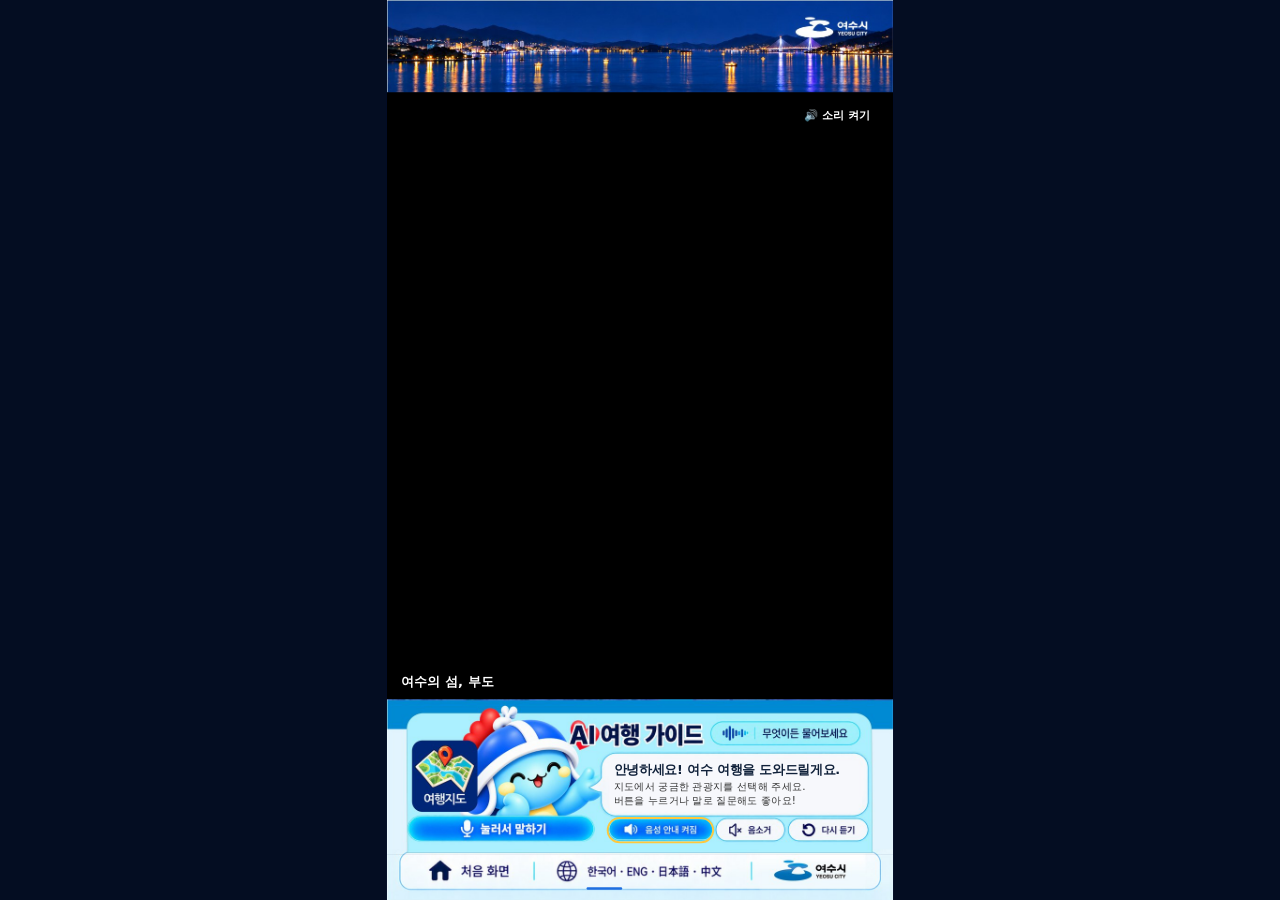
==== dev/preview/index.html @ ef32a248 "배포 dev 0.1.22-dev.2b831e0" ====
<!doctype html>
<html lang="ko">
<head>
<meta charset="utf-8">
<meta name="viewport" content="width=device-width, initial-scale=1, maximum-scale=1, user-scalable=no, viewport-fit=cover">
<title>여수 AI 스마트 여행안내</title>
<link rel="stylesheet" href="css/v3.css">
</head>
<body>
<!--
  화면 구성 v3 — 시안 '인터페이스대지 8' (2026-10-28)
  ┌ 메인: 야경 띠 + 축제 영상 2칸(위아래 교차 재생)
  ├ 10경 지도: 제목 + 왼쪽 10경 목록 + 오른쪽 지도(번호 핀)
  ├ 10경 상세: 왼쪽 목록 그대로 + 오른쪽 확대 지도(지도/영상 전환, 되돌리기) + 이름 줄 + 소개·이용 정보(스크롤)
  ├ AI 여행 가이드 카드: 왼쪽 버튼은 메인에서 '여행지도', 지도·상세에서 '축제홍보'
  └ 맨 아래 바: 처음 화면 · 4개국어 · 여수시(관리자: 5번 터치)
  그림은 assets/v3 (tools/make-v3-assets.py), 내용은 구글 시트(data/kiosk-data.json). 이전 화면은 v2.html
-->
<div class="stage-wrap">
<main class="stage" id="stage">

  <section class="scr" id="homePanel">
    <img class="bg" src="assets/v3/top-main.jpg" alt="여수 야경" style="top:0;height:197px">
    <div class="slots" id="slots">
      <div class="slot" data-slot="0"><div class="slot-media"></div><span class="play"></span><span class="slot-cap"></span></div>
      <div class="slot" data-slot="1"><div class="slot-media"></div><span class="play"></span><span class="slot-cap"></span></div>
    </div>
    <button class="snd" id="soundBtn"><span id="soundLabel"></span></button>
    <p class="empty" id="homeEmpty" hidden></p>
  </section>

  <section class="scr" id="subPanel" hidden>
    <img class="bg" id="subBg" src="assets/v3/sub-map.jpg" alt="" style="top:0;height:1492px">
    <div class="list" id="list"></div>

    <div class="layer" id="mapLayer"><div id="pins"></div></div>

    <div class="layer" id="detailLayer" hidden>
      <div class="zbox" id="zbox">
        <img id="zoomImg" alt="">
        <div class="zvideo" id="dMedia" hidden></div>
        <div class="zctl">
          <button class="zt" data-view="map"><span data-t="view.map"></span><i></i></button>
          <button class="zt" data-view="video"><span data-t="view.video"></span><i></i></button>
          <button class="zback" id="dBack" aria-label="지도로"></button>
        </div>
      </div>
      <div class="d-head"><span class="d-no" id="dNo"></span><h2 id="dName"></h2><button class="d-snd" id="dSound"></button></div>
      <div class="d-body" id="dBody"></div>
    </div>
  </section>

  <footer class="guide" id="guide">
    <img id="guideImg" src="assets/v3/guide-main.jpg" alt="AI 여행 가이드">
    <div class="bubble" id="bubble"></div>
    <button class="hot" data-act="left" id="leftBtn" style="left:52px;top:86px;width:142px;height:158px"><span class="lbl sq" id="leftLbl"></span></button>
    <button class="hot" data-act="greet" style="left:200px;top:30px;width:250px;height:215px" aria-label="AI 가이드"></button>
    <button class="hot" data-act="talk" style="left:690px;top:46px;width:320px;height:52px" aria-label="무엇이든 물어보세요"><span class="lbl" data-t="btn.ask"></span></button>
    <button class="hot" data-act="talk" style="left:52px;top:252px;width:404px;height:54px"><span class="lbl blue" data-t="btn.talk"></span></button>
    <button class="hot tog" data-act="voiceOn" style="left:473px;top:255px;width:221px;height:48px"><span class="lbl" data-t="btn.voiceOn"></span></button>
    <button class="hot tog" data-act="mute" style="left:703px;top:255px;width:146px;height:48px"><span class="lbl" data-t="btn.mute"></span></button>
    <button class="hot" data-act="replay" style="left:857px;top:255px;width:170px;height:48px"><span class="lbl" data-t="btn.replay"></span></button>
  </footer>

  <nav class="bar" id="bar">
    <img src="assets/v3/bar.jpg" alt="">
    <button class="hot" data-act="home" style="left:80px;top:10px;width:200px;height:76px"><span class="lbl" data-t="btn.home"></span></button>
    <button class="hot lang" data-lang="ko" style="left:420px;top:10px;width:88px;height:76px" aria-label="한국어"></button>
    <button class="hot lang" data-lang="en" style="left:510px;top:10px;width:62px;height:76px" aria-label="English"></button>
    <button class="hot lang" data-lang="ja" style="left:574px;top:10px;width:78px;height:76px" aria-label="日本語"></button>
    <button class="hot lang" data-lang="zh" style="left:654px;top:10px;width:66px;height:76px" aria-label="中文"></button>
    <button class="hot" data-act="admin" style="left:815px;top:10px;width:180px;height:76px" aria-label="여수시"></button>
  </nav>

  <div class="listening" id="listening" hidden>
    <div class="wave"><i></i><i></i><i></i><i></i><i></i></div>
    <p id="listenText"></p>
    <button id="listenStop" data-t="stop"></button>
  </div>

  <div class="modal" id="modal" hidden>
    <div class="modal-box"><button class="modal-x" id="modalX" aria-label="닫기">✕</button><div id="modalBody"></div></div>
  </div>
  <div class="toast" id="toast"></div>
</main>
</div>

<script src="js/config.js"></script>
<script src="js/sheet-data.js"></script>
<script src="js/bridge.js"></script>
<script src="js/device-report.js"></script>
<script src="js/v2-qa.js"></script>
<script src="js/v3-app.js"></script>
</body>
</html>
---- dev/preview/css/v3.css ----
/* 화면 v3 — 시안 '인터페이스대지 8' 그대로. 1080×1920 기준 좌표, 화면 크기에 맞춰 통째로 확대·축소 */
:root { --navy: #0b2545; --panel: #002677; --cyan: #19d3ff; --gold: #ffc83d; --pink: #ff1e8c; --ink: #10213a; --muted: #5b6b82; --sky: #e8f5ff; --blue: #1f6fe0; }
* { box-sizing: border-box; -webkit-tap-highlight-color: transparent; }
[hidden] { display: none !important; }
html, body { margin: 0; height: 100%; background: #040d22; overflow: hidden; user-select: none; -webkit-user-select: none;
  font-family: "Pretendard", "Noto Sans KR", "Noto Sans JP", "Noto Sans SC", system-ui, sans-serif; color: var(--ink); }
button { font: inherit; color: inherit; border: 0; background: none; cursor: pointer; padding: 0; }
img { display: block; }

.stage-wrap { position: fixed; inset: 0; display: flex; align-items: center; justify-content: center; }
.stage { position: relative; width: 1080px; height: 1920px; flex: none; transform-origin: center center; overflow: hidden; background: #0a1a4a; }
.scr { position: absolute; left: 0; top: 0; width: 1080px; height: 1492px; overflow: hidden; background: #0a1a4a; }
.bg { position: absolute; left: 0; width: 1080px; }

/* ── 메인: 축제 영상 2칸 ── */
.slots { position: absolute; left: 0; top: 197px; width: 1080px; height: 1295px; display: flex; flex-direction: column; }
.slots.enter-r { animation: slideIn .6s ease-out; }
@keyframes slideIn { from { transform: translateX(100%); } to { transform: none; } }
.slot { position: relative; flex: 1; overflow: hidden; background: #000; }
.slot + .slot { border-top: 2px solid #0a1a4a; }
.slot-media, .slot-media > * { position: absolute; inset: 0; width: 100%; height: 100%; border: 0; }
.slot-media img { object-fit: cover; }
.play { position: absolute; left: 50%; top: 50%; width: 164px; height: 164px; margin: -82px 0 0 -82px; border-radius: 50%; background: #fff;
  box-shadow: 0 6px 24px rgba(0,0,0,.35); pointer-events: none; }
.play::after { content: ""; position: absolute; left: 62px; top: 42px; border-left: 70px solid #e3101b; border-top: 40px solid transparent; border-bottom: 40px solid transparent; }
.play { display: none; }   /* 자동 재생만: 재생 버튼 표시 없음 */
/* 영상 위 투명 막: 눌러도 유튜브가 멈추거나 바뀌지 않게 */
.slot::after { content: ""; position: absolute; inset: 0; z-index: 2; }
.slot-cap { position: absolute; left: 0; right: 0; bottom: 0; padding: 40px 30px 18px; color: #fff; font-size: 28px; font-weight: 700;
  background: linear-gradient(transparent, rgba(0,0,0,.7)); pointer-events: none; }
.slot-cap:empty, .slot.has-poster .slot-cap { display: none; }
.snd { position: absolute; right: 24px; top: 217px; z-index: 3; height: 58px; padding: 0 24px; border-radius: 29px; background: rgba(0,0,0,.6); color: #fff;
  font-size: 24px; font-weight: 700; }
.empty { position: absolute; left: 0; right: 0; top: 760px; color: #cfe3ff; font-size: 30px; text-align: center; }

/* ── 10경 목록 (그림 위 터치 영역) ── */
.list .row { position: absolute; left: 55px; width: 238px; height: 70px; border-radius: 10px; }
.list .row.on { background: rgba(25,211,255,.2); box-shadow: inset 6px 0 0 var(--cyan); }
.list .row:active { background: rgba(25,211,255,.3); }
.row .nm { display: none; }
.foreign .row .nm { display: flex; position: absolute; left: 54px; right: 2px; top: 10px; bottom: 10px; align-items: center; background: var(--panel);
  color: #fff; font-size: 18px; font-weight: 700; line-height: 1.08; overflow: hidden; }
.layer { position: absolute; left: 0; top: 0; width: 1080px; height: 1492px; pointer-events: none; }
.layer > * { pointer-events: auto; }

/* 지도 핀 (그림 속 이름표 위) */
.pin { position: absolute; border-radius: 22px; }
.pin::before { content: ""; position: absolute; inset: -12px; }
.pin:active { background: rgba(255,255,255,.35); }
.pin .nm { display: none; }
.foreign .pin .nm { display: flex; position: absolute; top: 3px; bottom: 3px; align-items: center; justify-content: center; border-radius: 18px;
  background: #fff; color: #1d2b44; font-size: 17px; font-weight: 700; white-space: nowrap; overflow: hidden; text-overflow: ellipsis; padding: 0 8px; }
.pin.r .nm { left: 3px; right: 42px; } .pin.l .nm { left: 42px; right: 3px; }
.pin.box { border-radius: 24px; }

/* ── 10경 상세 ── */
.zbox { position: absolute; left: 303px; top: 368px; width: 737px; height: 637px; overflow: hidden; background: #0a1a4a; }
.zbox > img { width: 100%; height: 100%; object-fit: cover; }
.zvideo { position: absolute; inset: 0; background: #000; }
.zvideo > * { position: absolute; inset: 0; width: 100%; height: 100%; border: 0; object-fit: cover; }
.zvideo .ph { display: flex; align-items: center; justify-content: center; color: #fff; font-size: 30px; font-weight: 800; background: #0a1a4a; }
.zctl { position: absolute; right: 0; bottom: 0; width: 290px; height: 136px; }
.zt { position: absolute; top: 31px; width: 64px; height: 90px; display: flex; flex-direction: column; align-items: center; gap: 12px;
  color: #fff; font-size: 24px; font-weight: 700; text-shadow: 0 1px 4px rgba(0,0,0,.6); }
.zt[data-view="map"] { left: 21px; } .zt[data-view="video"] { left: 78px; }
.zt i { width: 24px; height: 24px; border-radius: 50%; background: #fff; }
.zbox.map-view .zt span, .zbox.map-view .zt i { visibility: hidden; }
.zt.on { color: #ffcb05; } .zt.on i { background: #ffcb05; }
.zt[disabled] { opacity: .45; }
.zback { position: absolute; right: 25px; top: 16px; width: 96px; height: 96px; border-radius: 50%; }
.zback:active { background: rgba(255,255,255,.3); }
.d-head { position: absolute; left: 305px; top: 1026px; width: 733px; height: 84px; display: flex; align-items: center; gap: 14px; padding: 0 22px 0 34px; background: #dedede; }
.d-no { min-width: 50px; height: 50px; border-radius: 50%; background: var(--pink); color: #fff; display: grid; place-items: center;
  font-size: 32px; font-weight: 700; border: 3px solid #fff; padding: 0 6px; }
.d-head h2 { margin: 0; font-size: 42px; font-weight: 700; color: #4a4a4a; white-space: nowrap; overflow: hidden; text-overflow: ellipsis; }
.d-snd { margin-left: auto; height: 56px; padding: 0 22px; border-radius: 28px; background: #1f6fe0; color: #fff; font-size: 22px; font-weight: 700; flex: none; }
.d-body { position: absolute; left: 305px; top: 1111px; width: 725px; height: 356px; overflow-y: auto; padding: 22px 30px 24px 34px;
  background: #fff; font-size: 24px; line-height: 1.5; color: #333; -webkit-overflow-scrolling: touch; }
.d-body .ph-img { float: right; width: 260px; height: 180px; object-fit: cover; border-radius: 12px; margin: 4px 0 10px 20px; }
.d-body p { margin: 0 0 14px; }
.d-body dl { display: grid; grid-template-columns: 120px 1fr; gap: 6px 12px; margin: 0; font-size: 22px; clear: both; }
.d-body dt { color: #0a7fb8; font-weight: 700; }
.d-body dd { margin: 0; }
.d-body .go-video { margin-top: 16px; height: 56px; padding: 0 26px; border-radius: 28px; background: #e8f5ff; color: #0b4a8b; font-size: 22px; font-weight: 700; }

/* ── AI 여행 가이드 / 맨 아래 바 ── */
.guide { position: absolute; left: 0; top: 1492px; width: 1080px; height: 330px; }
.bar { position: absolute; left: 0; top: 1822px; width: 1080px; height: 98px; }
.guide > img, .bar > img { width: 1080px; height: 100%; }
.bubble { position: absolute; left: 484px; top: 124px; width: 524px; height: 118px; display: flex; flex-direction: column; justify-content: center;
  font-size: 22px; line-height: 1.36; color: #333; overflow: hidden; }
.bubble b { font-size: 27px; font-weight: 800; color: #10213a; line-height: 1.25; margin-bottom: 4px; }
.bubble.long { font-size: 19px; line-height: 1.3; } .bubble.long b { font-size: 22px; }
.hot { position: absolute; border-radius: 28px; }
.hot:active { background: rgba(31,111,224,.18); }
.hot.tog.on { box-shadow: 0 0 0 4px var(--gold); }
.hot.lang.on::after { content: ""; position: absolute; left: 6px; right: 6px; bottom: 10px; height: 5px; border-radius: 3px; background: var(--blue); }
/* 외국어일 때만: 그림 속 한글 버튼 글자 위에 번역 글자를 얹음 */
.lbl { display: none; }
.foreign .lbl:not(:empty) { display: flex; position: absolute; inset: 4px; align-items: center; justify-content: center; border-radius: 24px;
  background: #fff; color: var(--navy); font-size: 21px; font-weight: 800; text-align: center; line-height: 1.1; padding: 0 8px; }
.foreign .lbl.blue { background: linear-gradient(#3a97ff, #1f6fe0); color: #fff; font-size: 28px; }
.foreign .lbl.sq { inset: auto 4px 8px 4px; height: 42px; border-radius: 8px; background: var(--panel); color: #fff; font-size: 20px; }
.foreign [data-act="voiceOn"] .lbl { background: linear-gradient(#5fb2ff, #2f86ef); color: #fff; }
.foreign [data-act="home"] .lbl { background: #fff; inset: 10px 4px 10px 70px; justify-content: flex-start; font-size: 24px; }

/* ── 듣기 / 창 / 알림 ── */
.listening { position: absolute; inset: 0; background: rgba(4,13,34,.82); display: flex; flex-direction: column; align-items: center; justify-content: center; gap: 30px; z-index: 20; color: #fff; }
.listening p { font-size: 34px; max-width: 900px; text-align: center; min-height: 48px; }
.listening button { height: 72px; padding: 0 44px; border-radius: 36px; background: #fff; color: var(--navy); font-size: 28px; font-weight: 800; }
.wave { display: flex; gap: 10px; height: 90px; align-items: center; }
.wave i { width: 14px; height: 30px; border-radius: 7px; background: var(--gold); animation: wv 1s ease-in-out infinite; }
.wave i:nth-child(2) { animation-delay: .15s } .wave i:nth-child(3) { animation-delay: .3s } .wave i:nth-child(4) { animation-delay: .45s } .wave i:nth-child(5) { animation-delay: .6s }
@keyframes wv { 50% { height: 90px; } }
.modal { position: absolute; inset: 0; background: rgba(4,13,34,.7); display: flex; align-items: center; justify-content: center; z-index: 30; }
.modal-box { position: relative; width: 940px; max-height: 1500px; overflow-y: auto; background: #fff; border-radius: 28px; padding: 40px 40px 34px; font-size: 24px; }
.modal-box h2 { margin: 0 0 18px; font-size: 34px; color: var(--navy); }
.modal-x { position: absolute; right: 18px; top: 14px; width: 60px; height: 60px; font-size: 32px; color: var(--muted); }
.modal input { width: 100%; height: 76px; border: 3px solid #c9d6e5; border-radius: 18px; padding: 0 20px; font-size: 28px; }
.mrow { display: flex; flex-wrap: wrap; gap: 12px; margin-top: 18px; }
.mrow button, .chip { height: 64px; padding: 0 26px; border-radius: 32px; background: var(--sky); color: var(--navy); font-size: 24px; font-weight: 700; }
.mrow .primary { background: var(--blue); color: #fff; }
.mrow .danger { background: #ffe1e1; color: #b3261e; }
.pinpad { display: grid; grid-template-columns: repeat(3, 1fr); gap: 12px; margin-top: 16px; }
.pinpad button { height: 90px; border-radius: 20px; background: var(--sky); font-size: 34px; font-weight: 800; }
.pinview { font-size: 40px; letter-spacing: 12px; text-align: center; min-height: 56px; }
dl.meta { display: grid; grid-template-columns: 200px 1fr; gap: 8px 14px; font-size: 22px; margin: 0; }
dl.meta dt { color: var(--muted); } dl.meta dd { margin: 0; }
.note { color: var(--muted); font-size: 20px; }
.toast { position: absolute; left: 50%; bottom: 520px; transform: translateX(-50%); background: rgba(11,37,69,.92); color: #fff; font-size: 26px;
  padding: 16px 30px; border-radius: 30px; opacity: 0; transition: opacity .25s; pointer-events: none; z-index: 40; white-space: nowrap; }
.toast.show { opacity: 1; }
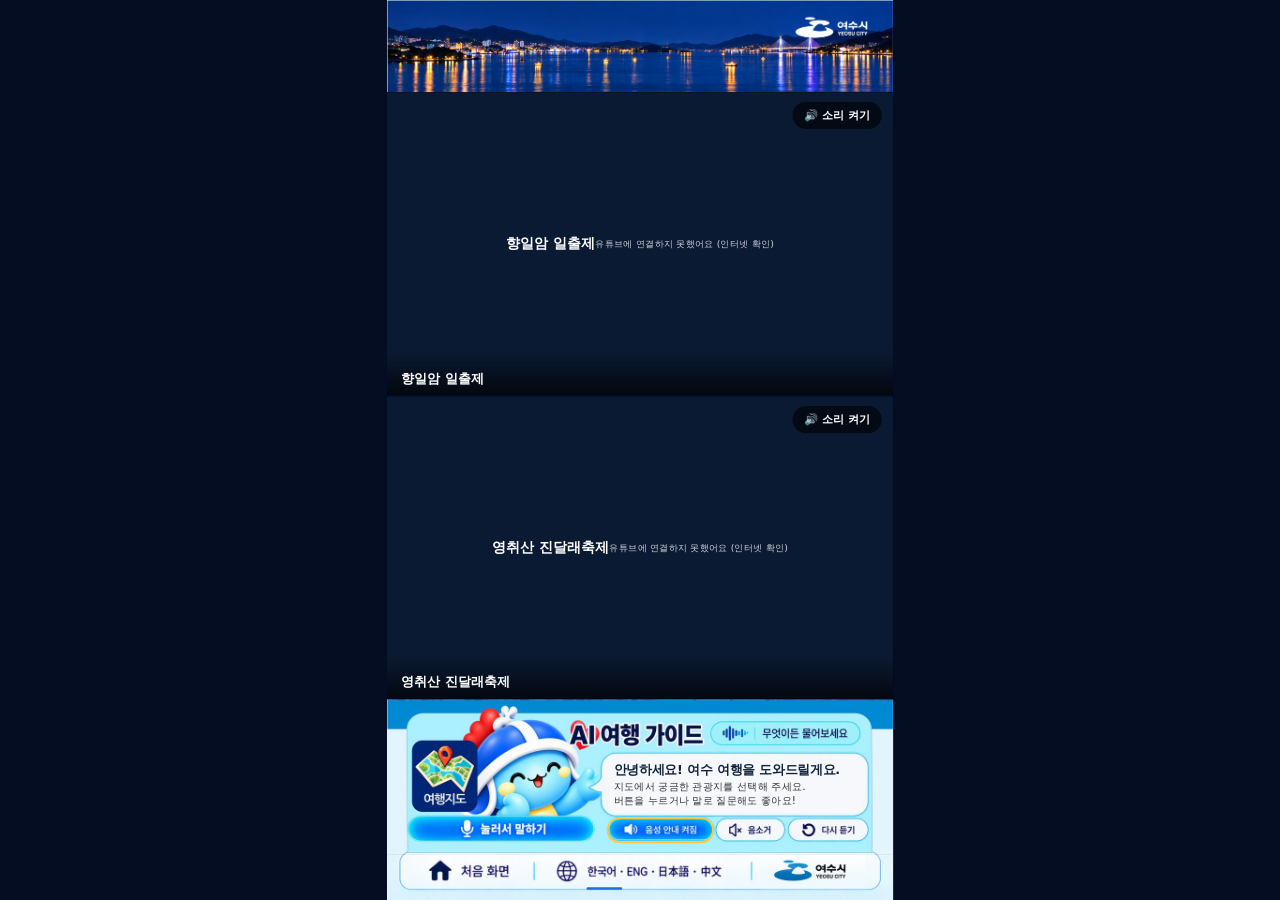
==== commit 0a642eeb: "배포 dev 0.1.31-dev.2ee62b6" ====
--- a/dev/preview/index.html
+++ b/dev/preview/index.html
@@ -11,7 +11,7 @@
   화면 구성 v3 — 시안 '인터페이스대지 8' (2026-10-28)
   ┌ 메인: 야경 띠 + 축제 영상 2칸(위아래 교차 재생)
   ├ 10경 지도: 제목 + 왼쪽 10경 목록 + 오른쪽 지도(번호 핀)
-  ├ 10경 상세: 왼쪽 목록 그대로 + 오른쪽 확대 지도(지도/영상 전환, 되돌리기) + 이름 줄 + 소개·이용 정보(스크롤)
+  ├ 10경 상세: 왼쪽 목록 그대로 + 오른쪽 영상(먼저)·확대 지도 + 아래 조작 바(지도/영상, 되돌리기) + 이름 줄 + 소개·이용 정보(스크롤)
   ├ AI 여행 가이드 카드: 왼쪽 버튼은 메인에서 '여행지도', 지도·상세에서 '축제홍보'
   └ 맨 아래 바: 처음 화면 · 4개국어 · 여수시(관리자: 5번 터치)
   그림은 assets/v3 (tools/make-v3-assets.py), 내용은 구글 시트(data/kiosk-data.json). 이전 화면은 v2.html
@@ -22,10 +22,9 @@
   <section class="scr" id="homePanel">
     <img class="bg" src="assets/v3/top-main.jpg" alt="여수 야경" style="top:0;height:197px">
     <div class="slots" id="slots">
-      <div class="slot" data-slot="0"><div class="slot-media"></div><span class="play"></span><span class="slot-cap"></span></div>
-      <div class="slot" data-slot="1"><div class="slot-media"></div><span class="play"></span><span class="slot-cap"></span></div>
+      <div class="slot" data-slot="0"><div class="slot-media"></div><span class="play"></span><span class="slot-cap"></span><button class="snd" data-snd="0"></button></div>
+      <div class="slot" data-slot="1"><div class="slot-media"></div><span class="play"></span><span class="slot-cap"></span><button class="snd" data-snd="1"></button></div>
     </div>
-    <button class="snd" id="soundBtn"><span id="soundLabel"></span></button>
     <p class="empty" id="homeEmpty" hidden></p>
   </section>
 
@@ -37,12 +36,14 @@
 
     <div class="layer" id="detailLayer" hidden>
       <div class="zbox" id="zbox">
-        <img id="zoomImg" alt="">
-        <div class="zvideo" id="dMedia" hidden></div>
-        <div class="zctl">
+        <div class="zarea">
+          <img id="zoomImg" alt="">
+          <div class="zvideo" id="dMedia" hidden></div>
+        </div>
+        <div class="zbar">
           <button class="zt" data-view="map"><span data-t="view.map"></span><i></i></button>
           <button class="zt" data-view="video"><span data-t="view.video"></span><i></i></button>
-          <button class="zback" id="dBack" aria-label="지도로"></button>
+          <button class="zback" id="dBack" aria-label="지도로"><svg viewBox="0 0 100 100" aria-hidden="true"><path d="M50 27a24 24 0 1 1-23.6 19.7" fill="none" stroke="#0d2a6b" stroke-width="11" stroke-linecap="round"/><path d="M53 12v30L33 27z" fill="#0d2a6b"/></svg></button>
         </div>
       </div>
       <div class="d-head"><span class="d-no" id="dNo"></span><h2 id="dName"></h2><button class="d-snd" id="dSound"></button></div>
--- a/dev/preview/css/v3.css
+++ b/dev/preview/css/v3.css
@@ -20,6 +20,8 @@
 .slot + .slot { border-top: 2px solid #0a1a4a; }
 .slot-media, .slot-media > * { position: absolute; inset: 0; width: 100%; height: 100%; border: 0; }
 .slot-media img { object-fit: cover; }
+.slot-media .ytfail { display: flex; align-items: center; justify-content: center; text-align: center; color: #fff; font-size: 30px; font-weight: 700; background: #0b1a33; }
+.slot-media .ytfail small, .zvideo .ph small { font-size: 20px; font-weight: 500; opacity: .8; }
 .play { position: absolute; left: 50%; top: 50%; width: 164px; height: 164px; margin: -82px 0 0 -82px; border-radius: 50%; background: #fff;
   box-shadow: 0 6px 24px rgba(0,0,0,.35); pointer-events: none; }
 .play::after { content: ""; position: absolute; left: 62px; top: 42px; border-left: 70px solid #e3101b; border-top: 40px solid transparent; border-bottom: 40px solid transparent; }
@@ -29,7 +31,8 @@
 .slot-cap { position: absolute; left: 0; right: 0; bottom: 0; padding: 40px 30px 18px; color: #fff; font-size: 28px; font-weight: 700;
   background: linear-gradient(transparent, rgba(0,0,0,.7)); pointer-events: none; }
 .slot-cap:empty, .slot.has-poster .slot-cap { display: none; }
-.snd { position: absolute; right: 24px; top: 217px; z-index: 3; height: 58px; padding: 0 24px; border-radius: 29px; background: rgba(0,0,0,.6); color: #fff;
+/* 위·아래 칸마다 소리 버튼 (영상 위 투명 막보다 위) */
+.snd { position: absolute; right: 24px; top: 20px; z-index: 3; height: 58px; padding: 0 24px; border-radius: 29px; background: rgba(0,0,0,.6); color: #fff;
   font-size: 24px; font-weight: 700; }
 .empty { position: absolute; left: 0; right: 0; top: 760px; color: #cfe3ff; font-size: 30px; text-align: center; }
 
@@ -54,21 +57,23 @@
 .pin.box { border-radius: 24px; }
 
 /* ── 10경 상세 ── */
-.zbox { position: absolute; left: 303px; top: 368px; width: 737px; height: 637px; overflow: hidden; background: #0a1a4a; }
-.zbox > img { width: 100%; height: 100%; object-fit: cover; }
+/* 상세 위 칸: 영상(또는 확대 지도) + 아래 조작 바 — 시안 2026-11-13 */
+.zbox { position: absolute; left: 303px; top: 368px; width: 737px; height: 637px; overflow: hidden; background: #fff; }
+.zarea { position: absolute; left: 0; top: 0; width: 737px; height: 518px; overflow: hidden; background: #fff; }
+.zarea > img { width: 100%; height: 100%; object-fit: cover; object-position: center top; }
 .zvideo { position: absolute; inset: 0; background: #000; }
 .zvideo > * { position: absolute; inset: 0; width: 100%; height: 100%; border: 0; object-fit: cover; }
-.zvideo .ph { display: flex; align-items: center; justify-content: center; color: #fff; font-size: 30px; font-weight: 800; background: #0a1a4a; }
-.zctl { position: absolute; right: 0; bottom: 0; width: 290px; height: 136px; }
-.zt { position: absolute; top: 31px; width: 64px; height: 90px; display: flex; flex-direction: column; align-items: center; gap: 12px;
-  color: #fff; font-size: 24px; font-weight: 700; text-shadow: 0 1px 4px rgba(0,0,0,.6); }
-.zt[data-view="map"] { left: 21px; } .zt[data-view="video"] { left: 78px; }
-.zt i { width: 24px; height: 24px; border-radius: 50%; background: #fff; }
-.zbox.map-view .zt span, .zbox.map-view .zt i { visibility: hidden; }
-.zt.on { color: #ffcb05; } .zt.on i { background: #ffcb05; }
+.zvideo .ph { display: flex; align-items: center; justify-content: center; color: #333; font-size: 30px; font-weight: 700; background: #fff; }
+.zbar { position: absolute; left: 0; bottom: 0; width: 737px; height: 119px; background: linear-gradient(90deg, #dcdcdc 0%, #c9d8df 45%, #6fb0d4 78%, #1b84c2 100%); }
+.zt { position: absolute; top: 18px; width: 70px; height: 92px; display: flex; flex-direction: column; align-items: center; gap: 14px;
+  color: #fff; font-size: 22px; font-weight: 800; text-shadow: 0 1px 3px rgba(0,0,0,.25); }
+.zt[data-view="map"] { left: 466px; } .zt[data-view="video"] { left: 526px; }
+.zt i { width: 24px; height: 24px; border-radius: 50%; background: #fff; box-shadow: 0 1px 3px rgba(0,0,0,.2); }
+.zt.on { color: #ffcc00; } .zt.on i { background: #ffcc00; }
 .zt[disabled] { opacity: .45; }
-.zback { position: absolute; right: 25px; top: 16px; width: 96px; height: 96px; border-radius: 50%; }
-.zback:active { background: rgba(255,255,255,.3); }
+.zback { position: absolute; right: 38px; top: 15px; width: 88px; height: 88px; border-radius: 50%; background: #fff; box-shadow: 0 2px 8px rgba(0,0,0,.2); }
+.zback svg { width: 64px; height: 64px; margin: 12px; display: block; }
+.zback:active { background: #e3eefc; }
 .d-head { position: absolute; left: 305px; top: 1026px; width: 733px; height: 84px; display: flex; align-items: center; gap: 14px; padding: 0 22px 0 34px; background: #dedede; }
 .d-no { min-width: 50px; height: 50px; border-radius: 50%; background: var(--pink); color: #fff; display: grid; place-items: center;
   font-size: 32px; font-weight: 700; border: 3px solid #fff; padding: 0 6px; }
